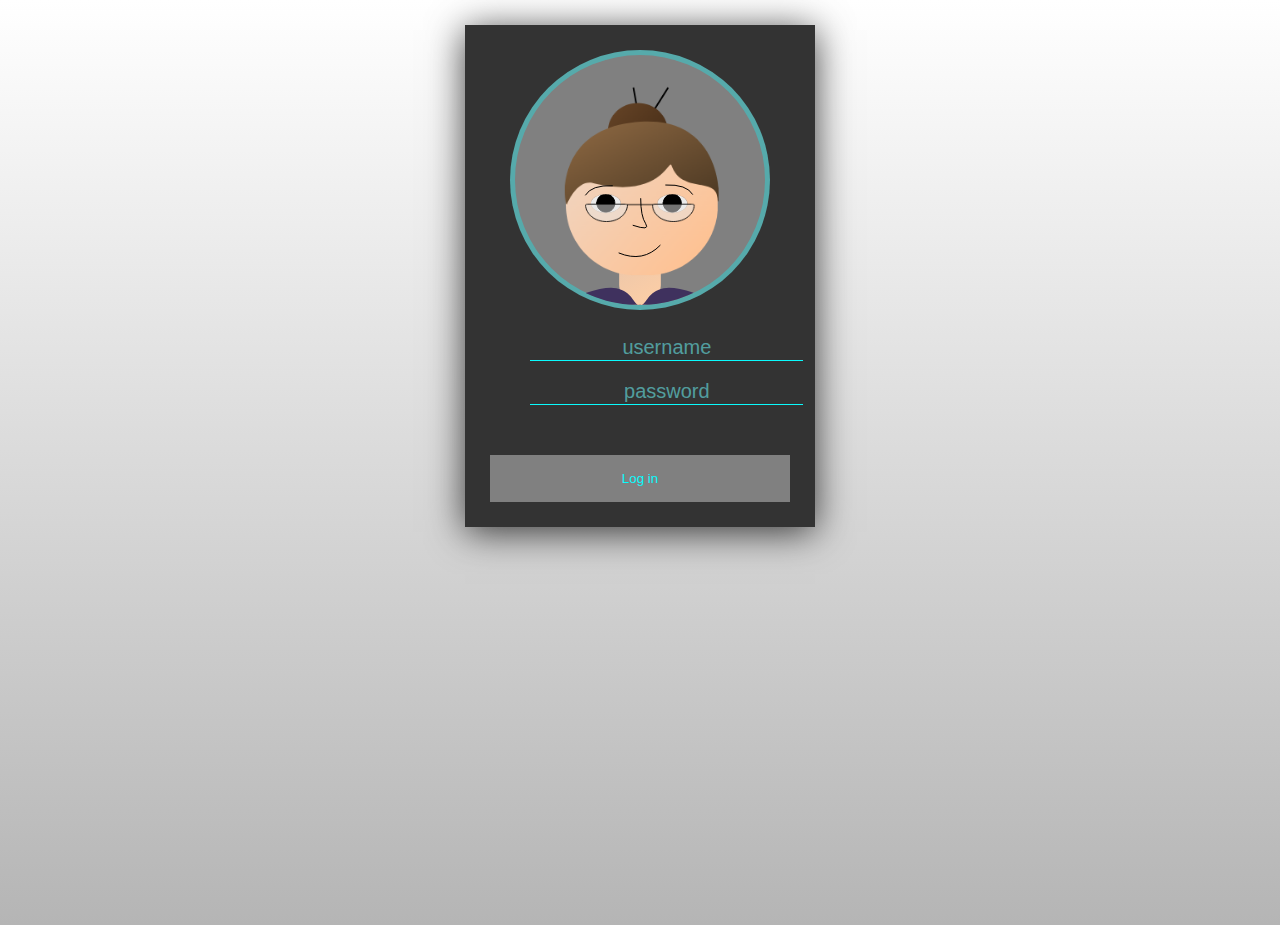
==== iniciar.html @ edd762a7 "Login" ====
<!DOCTYPE html><html lang='en' class=''>
<head>

<style class="login">body {
  height:100vh;
  width:100%;
  margin:0px;
  overflow:hidden;
  background: rgba(255,255,255,1);
background: -moz-linear-gradient(top, rgba(255,255,255,1) 0%, rgba(186,186,186,1) 93%, rgba(181,181,181,1) 100%);
background: -webkit-gradient(left top, left bottom, color-stop(0%, rgba(255,255,255,1)), color-stop(93%, rgba(186,186,186,1)), color-stop(100%, rgba(181,181,181,1)));
background: -webkit-linear-gradient(top, rgba(255,255,255,1) 0%, rgba(186,186,186,1) 93%, rgba(181,181,181,1) 100%);
background: -o-linear-gradient(top, rgba(255,255,255,1) 0%, rgba(186,186,186,1) 93%, rgba(181,181,181,1) 100%);
background: -ms-linear-gradient(top, rgba(255,255,255,1) 0%, rgba(186,186,186,1) 93%, rgba(181,181,181,1) 100%);
background: linear-gradient(to bottom, rgba(255,255,255,1) 0%, rgba(186,186,186,1) 93%, rgba(181,181,181,1) 100%);
filter: progid:DXImageTransform.Microsoft.gradient( startColorstr='#ffffff', endColorstr='#b5b5b5', GradientType=0 );
}

#LibrarianPicture {
  width:100%;
  height:100%;
}

#loginContainer {
  padding:25px;
  background-color:#333333;
  width:300px;
  height:auto;
  margin:auto;
  margin-top:25px;
  margin-bottom:10px;
  -webkit-box-shadow: 0px 5px 35px 0px rgba(0,0,0,0.75);
  -moz-box-shadow: 0px 5px 35px 0px rgba(0,0,0,0.75);
  box-shadow: 0px 5px 35px 0px rgba(0,0,0,0.75);
}

#loginPicture:hover + #leftEye,#loginPicture:hover + #rightEye {
  fill:white !important;
  transform: translate(5px, 0px);
}

.testClass {
  width:10px;
  height:10px;
  background-color:blue;
  position:absolute;
  z-index:100000;
}

#loginPicture {
  position:relative;
  width:250px;
  height:250px;
  background-color:white;
  border:5px solid rgba(10,250,252,0.35);
  border-radius:180px;
  margin:auto;
  background-color:grey;
  z-index:200;
}

#loginPicture svg {
  width:100%;
  position:relative;
  top:-25px;
  z-index:0;
}

#loginOverlay {
  position:absolute;
  background-color:white;
  border:5px solid rgba(10,250,252,0.35);  width:250px;
  height:250px;
  top:30px;
  margin:auto;
  border-radius:180px;
  z-index:500;
}

.loginForm {
  color:white;
  margin-top:25px;
  padding-bottom:25px;
}

.loginForm label {
  width:30%;
  display:table-cell;
}

.loginForm input {
  width:100%;
  margin-left:15%;
  margin-right:15%;
  display:block;
  background-color:transparent;
  border:0px solid transparent;
  border-bottom:1px solid rgba(10,250,252,1);
  font-size:20px;
  color:white;
  text-align:center;
}

.loginFormContainer {
  width: 100%;
  display:table-row;
}

#login {
  -webkit-transition: all 300ms ease-out 0s;
  -moz-transition: all 300ms ease-out 0s;
  -o-transition: all 300ms ease-out 0s;
  transition: all 300ms ease-out 0s;
  -webkit-box-sizing: border-box;
  -moz-box-sizing: border-box;
  box-sizing: border-box;
  width:100%;
  margin-top:25px;
  padding:15px;
  background-color:grey;
  border:1px solid grey;
  color:rgba(10,250,252,1);;
  cursor:pointer;
}

#login:hover {
  -webkit-box-sizing: border-box;
  -moz-box-sizing: border-box;
  box-sizing: border-box;
  background-color:transparent;
  color:rgba(10,250,252,0.35);
  border:1px solid rgba(10,250,252,1);
}

input::-webkit-input-placeholder { /* Chrome/Opera/Safari */
  color: rgba(110,250,252,0.55);
}
input::-moz-placeholder { /* Firefox 19+ */
  color: rgba(110,250,252,0.55);
}
input:-ms-input-placeholder { /* IE 10+ */
  color: rgba(110,250,252,0.55);
}
input:-moz-placeholder { /* Firefox 18- */
  color: rgba(110,250,252,0.55);
}

#smile {
  -webkit-transition: all 300ms linear, fill 0ms linear;
  -moz-transition: all 300ms linear, fill 0ms linear;
  -o-transition: all 300ms linear, fill 0ms linear;
  transition: all 300ms linear, fill 0ms linear;
  transform-origin: 50% 50%;
}</style></head><body>

<div id="loginContainer">
  <div id="loginPicture">
  <svg xmlns="http://www.w3.org/2000/svg" xmlns:xlink="http://www.w3.org/1999/xlink" style="isolation:isolate" viewBox="0 0 300 300" width="300" height="300"><defs><clipPath id="_clipPath_WGmKNbhtvoFHGXNCeg5ea4dv5NF5Gswa"><rect width="300" height="300"/></clipPath></defs><g clip-path="url(#_clipPath_WGmKNbhtvoFHGXNCeg5ea4dv5NF5Gswa)"><g id="Eyes"><path d=" M 170.73 178.081 C 170.73 171.974 178.795 167.016 188.73 167.016 C 198.664 167.016 206.73 171.974 206.73 178.081 C 206.73 184.187 198.664 189.145 188.73 189.145 C 178.795 189.145 170.73 184.187 170.73 178.081 Z " fill="rgb(235,235,235)"/><path d=" M 90.98 178.081 C 90.98 171.974 99.045 167.016 108.98 167.016 C 118.914 167.016 126.98 171.974 126.98 178.081 C 126.98 184.187 118.914 189.145 108.98 189.145 C 99.045 189.145 90.98 184.187 90.98 178.081 Z " fill="rgb(235,235,235)"/><path id="leftEye" d=" M 98.155 177.649 C 98.213 171.675 103.11 166.871 109.085 166.93 C 115.059 166.988 119.863 171.885 119.805 177.86 C 119.747 183.834 114.849 188.638 108.874 188.58 C 102.9 188.522 98.097 183.624 98.155 177.649 Z " fill="rgb(0,0,0)" vector-effect="non-scaling-stroke" stroke-width="1" stroke="rgb(0,0,0)" stroke-linejoin="miter" stroke-linecap="square" stroke-miterlimit="3"/><path id="rightEye" d=" M 177.905 177.649 C 177.963 171.675 182.86 166.871 188.835 166.93 C 194.809 166.988 199.613 171.885 199.555 177.86 C 199.497 183.834 194.599 188.638 188.624 188.58 C 182.65 188.522 177.847 183.624 177.905 177.649 Z " fill="rgb(0,0,0)" vector-effect="non-scaling-stroke" stroke-width="1" stroke="rgb(0,0,0)" stroke-linejoin="miter" stroke-linecap="square" stroke-miterlimit="3"/></g><defs><linearGradient id="_lgradient_0" x1="-0.3145291479820621" y1="-0.393655156097262" x2="0.7993721973094178" y2="1.24288484368026"><stop offset="1.3043478260869565%" style="stop-color:#E8C5AB"/><stop offset="98.26086956521739%" style="stop-color:#FFCFA5"/></linearGradient></defs><path d="M 125 253.363 L 175 253.363 L 175 275 C 175 288.798 163.798 300 150 300 L 150 300 C 136.202 300 125 288.798 125 275 L 125 253.363 Z" style="stroke:none;fill:url(#_lgradient_0);stroke-miterlimit:10;"/><g shape="[GCompoundShape]"><image xlink:href="[data-uri]" x="61.064" y="87" width="182.239" height="177.134" style=""/></g><image xlink:href="[data-uri]" x="59.369" y="37.114" width="185.348" height="142.649" style=""/><path d=" M 150.833 172.469 Q 150.833 193.469 156.833 202.469 Q 162.833 211.469 141.833 204.469" fill="none" vector-effect="non-scaling-stroke" stroke-width="1" stroke="rgb(0,0,0)" stroke-linejoin="miter" stroke-linecap="square" stroke-miterlimit="3"/><g id="Eyebrows"><path d=" M 181 156 Q 206 155 213 167" fill="none" vector-effect="non-scaling-stroke" stroke-width="1" stroke="rgb(0,0,0)" stroke-linejoin="miter" stroke-linecap="square" stroke-miterlimit="3"/><path d=" M 116.709 156.872 Q 91.709 155.872 84.709 167.872" fill="none" vector-effect="non-scaling-stroke" stroke-width="1" stroke="rgb(0,0,0)" stroke-linejoin="miter" stroke-linecap="square" stroke-miterlimit="3"/></g><image xlink:href="[data-uri]" x="83.209" y="177.436" width="133.166" height="24" style=""/><path d=" M 136.23 299.474 C 117.961 297.945 100.621 293.128 84.803 285.618 Q 109.163 277.499 121.552 279.958 C 141.708 283.958 142.396 300.958 149.552 299.958 Q 152.484 299.548 136.23 299.474 Z " fill="rgb(63,49,94)"/><path d=" M 214.315 285.327 C 198.305 293.018 180.719 297.943 162.178 299.482 Q 147.664 299.569 150.448 299.958 C 150.558 299.973 150.667 299.984 150.776 299.995 C 150.794 299.992 150.812 299.994 150.832 299.995 C 157.635 300.345 158.658 283.885 178.448 279.958 Q 190.612 277.544 214.315 285.327 Z " fill="rgb(63,49,94)"/><path id="smile" d=" M 124.934 237.689 Q 153.613 249.626 174.083 228.508" fill="none" vector-effect="non-scaling-stroke" stroke-width="1" stroke="rgb(0,0,0)" stroke-linejoin="miter" stroke-linecap="square" stroke-miterlimit="3"/></g></svg>  
    
    </svg>
    
  </div>
  <div id="loginPictureCover"></div>
  <form class="loginForm">
    <div class="loginFormContainer">
    <!--<label>username </label> -->
    <input onfocusout="unSmile()" onfocus="smile()" placeholder="username">
    </div>
    <br>
    <div class="loginFormContainer">
    <!-- <label>password </label> -->
    <input type="password" placeholder="password">
    </div>
  </form>
  <button id="login">Log in</button>
</div>
<script >onmousemove = function(e){
  if(document.getElementById("rightEye").dataset.xValue === undefined) {
    document.getElementById("rightEye").dataset.xValue = Math.round(document.getElementById("rightEye").getBoundingClientRect().left) + 9;
    document.getElementById("rightEye").dataset.yValue = Math.round(document.getElementById("rightEye").getBoundingClientRect().top) + 9;
    document.getElementById("leftEye").dataset.xValue = Math.round(document.getElementById("leftEye").getBoundingClientRect().left) + 9;
    document.getElementById("leftEye").dataset.yValue = Math.round(document.getElementById("leftEye").getBoundingClientRect().top) + 9;   
  }
  var rightEyeElement = document.getElementById("rightEye");
  var rightEye = {
    x:document.getElementById("rightEye").dataset.xValue,
    y:document.getElementById("rightEye").dataset.yValue,
  }
  var leftEye = {
    x:document.getElementById("leftEye").dataset.xValue,
    y:document.getElementById("leftEye").dataset.yValue,
  }
  
  /* Variables for right eye */
  var finalRightEyeXOffset = 0;
  var finalRightEyeYOffset = 0;
  var rightEyeXOffset = rightEye.x - e.clientX;
  var rightEyeYOffset = rightEye.y - e.clientY;
  
  /* Set X value for right eye */
  if(rightEyeXOffset > 0  && rightEyeXOffset <= 10) {
    finalRightEyeXOffset = rightEyeXOffset * -1;
    //console.log(e.clientX + " " + rightEye.x + " " + rightEyeXOffset + " small change towards left");
  }
  else if(rightEyeXOffset < 0  && rightEyeXOffset >= -10) {
    finalRightEyeXOffset = rightEyeXOffset * -1;
    //console.log(e.clientX + " " + rightEye.x + " " + rightEyeXOffset + " small change towards right");      
  }
  else if(rightEyeXOffset > 10) {
    finalRightEyeXOffset = -10;
    //console.log(e.clientX + " " + rightEye.x + " " + rightEyeXOffset + " big change towards left");
  }
  else if(rightEyeXOffset < -10) {
    finalRightEyeXOffset = 10;
     //console.log(e.clientX + " " + rightEye.x + " " + rightEyeXOffset + " big change towards right");     
  }
  
  /* Set y value for right eye */
  if(rightEyeYOffset > 0  && rightEyeYOffset <= 10) {
    finalRightEyeYOffset = rightEyeYOffset * -1;
    //console.log(e.clientY + " " + rightEye.y + " " + rightEyeYOffset + " small change towards left");
  }
  else if(rightEyeYOffset < 0  && rightEyeYOffset >= -10) {
    finalRightEyeYOffset = rightEyeYOffset * -1;
    //console.log(e.clientY + " " + rightEye.y + " " + rightEyeYOffset + " small change towards right");      
  }
  else if(rightEyeYOffset > 10) {
    finalRightEyeYOffset = -10;
    //console.log(e.clientY + " " + rightEye.y + " " + rightEyeYOffset + " big change towards left");
  }
  else if(rightEyeYOffset < -10) {
    finalRightEyeYOffset = 10;
     //console.log(e.clientY + " " + rightEye.y + " " + rightEyeYOffset + " big change towards right");     
  }
  
  /* Variables for left eye */
  var finalLeftEyeXOffset = 0;
  var finalLeftEyeYOffset = 0;
  var leftEyeXOffset = leftEye.x - e.clientX;
  var leftEyeYOffset = leftEye.y - e.clientY;
  
  /* Set X value for left eye */
  if(leftEyeXOffset > 0  && leftEyeXOffset <= 10) {
    finalLeftEyeXOffset = leftEyeXOffset * -1;
    //console.log(e.clientX + " " + leftEye.x + " " + leftEyeXOffset + " small change towards left");
  }
  else if(leftEyeXOffset < 0  && leftEyeXOffset >= -10) {
    finalLeftEyeXOffset = leftEyeXOffset * -1;
    //console.log(e.clientX + " " + leftEye.x + " " + leftEyeXOffset + " small change towards right");      
  }
  else if(leftEyeXOffset > 10) {
    finalLeftEyeXOffset = -10;
    //console.log(e.clientX + " " + leftEye.x + " " + leftEyeXOffset + " big change towards left");
  }
  else if(leftEyeXOffset < -10) {
    finalLeftEyeXOffset = 10;
     //console.log(e.clientX + " " + leftEye.x + " " + leftEyeXOffset + " big change towards right");     
  }
  
  /* Set y value for left eye */
  if(leftEyeYOffset > 0  && leftEyeYOffset <= 10) {
    finalLeftEyeYOffset = leftEyeYOffset * -1;
    //console.log(e.clientY + " " + leftEye.y + " " + leftEyeYOffset + " small change towards left");
  }
  else if(leftEyeYOffset < 0  && leftEyeYOffset >= -10) {
    finalLeftEyeYOffset = leftEyeYOffset * -1;
    //console.log(e.clientY + " " + leftEye.y + " " + leftEyeYOffset + " small change towards right");      
  }
  else if(leftEyeYOffset > 10) {
    finalLeftEyeYOffset = -10;
    //console.log(e.clientY + " " + leftEye.y + " " + leftEyeYOffset + " big change towards left");
  }
  else if(leftEyeYOffset < -10) {
    finalLeftEyeYOffset = 10;
     //console.log(e.clientY + " " + leftEye.y + " " + leftEyeYOffset + " big change towards right");     
  }

  //console.log(rightEyeXOffset + " " + finalRightEyeXOffset);
  document.getElementById("rightEye").style.transform = "translate(" + finalRightEyeXOffset + "px, " + finalRightEyeYOffset + "px)"; 
  document.getElementById("leftEye").style.transform = "translate(" + finalLeftEyeXOffset + "px, " + finalLeftEyeYOffset + "px)";
  
  
  /*if(e.clientX > rightEye.x) {
    e.clientX - 5 > rightEye.X ? document.getElementById("rightEye").style.transform = "translate(" + e.clientX - rightEye.x + "px, 0px)" : document.getElementById("rightEye").style.transform = "translate(" + 5 + "px, 0px)";
    //document.getElementById("rightEye").style.transform = "translate(" + number + "px, 0px)";
  }
  console.log("mouse location:", e.clientX + " and " + rightEye.x);
  console.log(document.getElementById("rightEye").getBoundingClientRect()); */
};

function unSmile() {
  document.getElementById("smile").setAttribute('d','M 124.934 237.689 Q 153.613 249.626 174.083 228.508')
  document.getElementById("smile").style.transform = "translate(0px, 0px) scale(1, 1) rotate(0deg)";
  document.getElementById("smile").style.fill = "transparent";
}

function smile() {
  document.getElementById("smile").style.transform = "translate(24px, 0px) scale(1.5, 1) rotate(10deg)";
}

function oMouth() {
  console.log("TYPING!");
  //document.getElementById("smile").style.transform = "translate(8px, 82px) scale(0.5, 0.1) rotate(10deg)";
  console.log(document.getElementById("smile").getAttribute('d'));
  document.getElementById("smile").setAttribute("d","M 134.5 238 C 134.5 232.481 141.445 228 150 228 C 158.555 228 165.5 232.481 165.5 238 C 165.5 243.519 158.555 248 150 248 C 141.445 248 134.5 243.519 134.5 238 Z");
  document.getElementById("smile").style.fill = "white";
}
//# sourceURL=pen.js
</script>
</body></html>
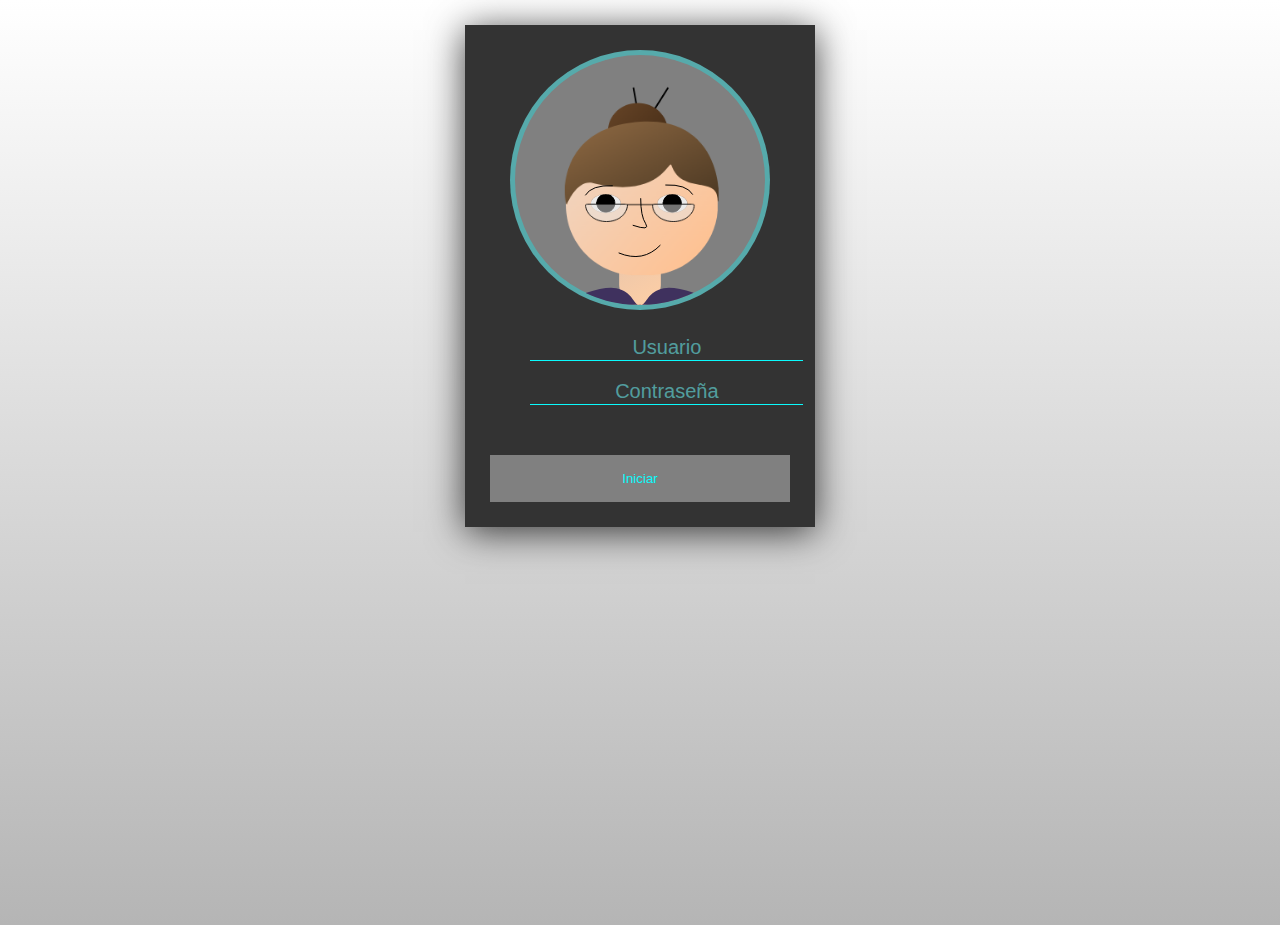
==== commit cd423b4b: "Up" ====
--- a/iniciar.html
+++ b/iniciar.html
@@ -165,15 +165,15 @@
   <form class="loginForm">
     <div class="loginFormContainer">
     <!--<label>username </label> -->
-    <input onfocusout="unSmile()" onfocus="smile()" placeholder="username">
+    <input onfocusout="unSmile()" onfocus="smile()" placeholder="Usuario">
     </div>
     <br>
     <div class="loginFormContainer">
     <!-- <label>password </label> -->
-    <input type="password" placeholder="password">
+    <input type="password" placeholder="Contraseña">
     </div>
   </form>
-  <button id="login">Log in</button>
+  <button id="login">Iniciar</button>
 </div>
 <script >onmousemove = function(e){
   if(document.getElementById("rightEye").dataset.xValue === undefined) {
